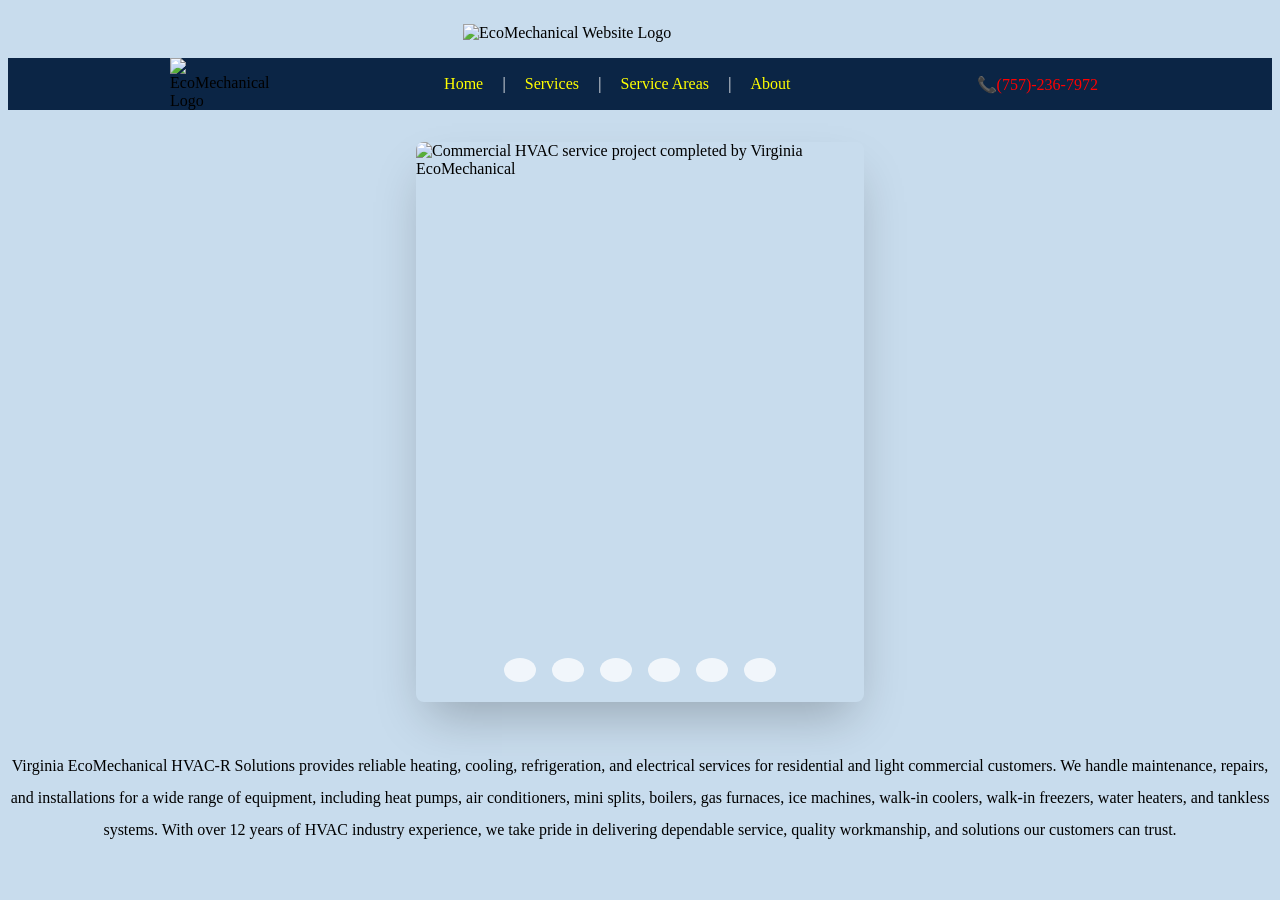
==== index.html @ 15a76d3a "alt on img updated" ====
<!DOCTYPE html>
<html lang="en">
<head>
    <meta charset="UTF-8">
    <meta name="viewport" content="width=device-width, initial-scale=1.0">
    <link rel="stylesheet" href="eco-mec-style.css">
    <title>Eco Mechanical Website</title>
</head>
<body>
    <header>
        <img src="https://i.im.ge/QMioumG/EcoMechanical-Website-Logo.jpg" alt="EcoMechanical Website Logo" width="600px"></a>
    </header>

    <nav>
        <img class="icon" src="https://i.im.ge/QMLP3L8/EcoMec_Icon.png" alt="EcoMechanical Logo" width="600px">
        <div class="nav-links">  
            <a href="file:///c%3A/Users/matth/ecomechanical-website/eco-mec-frontpage.html">Home</a>
            <span>|</span> 
            <a href="C:\Users\matth\ecomechanical-website\eco-mec-services.html">Services</a>
            <span>|</span> 
            <a href="C:\Users\matth\ecomechanical-website\eco-mec-locations.html">Service Areas</a>
            <span>|</span>
            <a href="C:\Users\matth\ecomechanical-website\eco-mec-about.html">About</a>
        </div> 
        <a class="phone-number" href="tel:7572367972">📞(757)-236-7972</a>
    </nav>

    <section>
        <div class="slideshow-container">
            <div class="slider-wrapper">
                <div class="slider">
                    <img id="slide-1" src="https://i.im.ge/QMmWIqa/10.06.2026_22.38.32_REC.png" alt="Commercial HVAC service project completed by Virginia EcoMechanical">
                    <img id="slide-2" src="https://i.im.ge/QMm81ym/10.06.2026_21.05.08_REC.png" alt="Professional residential boiler installation">
                    <img id="slide-3" src="https://i.im.ge/QMm88iq/10.06.2026_21.07.25_REC.png" alt="Mini-split heat pump installation at a customer's home">
                    <img id="slide-4" src="https://i.im.ge/QMm8dOW/10.06.2026_21.10.30_REC.png" alt="Backup generator installation for residential property">
                    <img id="slide-5" src="https://i.im.ge/QMm8qm0/10.06.2026_21.12.25_REC.png" alt="Water heater replacement and installation service">
                    <img id="slide-6" src="https://i.im.ge/QMm80Hy/10.06.2026_21.22.54_REC.png" alt="Virginia EcoMechanical service vehicle ready for customer appointments">
                </div>
                <div class="slider-nav">
                    <a href="#slide-1"></a>
                    <a href="#slide-2"></a>
                    <a href="#slide-3"></a>
                    <a href="#slide-4"></a>
                    <a href="#slide-5"></a>
                    <a href="#slide-6"></a>
                </div>
            </div>
        </div>
        <p>
            Virginia EcoMechanical HVAC-R Solutions provides reliable heating, cooling, refrigeration, and electrical services for residential and light 
            commercial customers. We handle maintenance, repairs, and installations for a wide range of equipment, including heat pumps, air conditioners, mini splits, 
            boilers, gas furnaces, ice machines, walk-in coolers, walk-in freezers, water heaters, and tankless systems.
            With over 12 years of HVAC industry experience, we take pride in delivering dependable service, quality workmanship, and solutions our customers can trust.
        </p>
    </section>
</body>
</html>
---- eco-mec-style.css ----
/* Header Image */

header img {
    display: block;
    width: 28%;
    max-width: 32rem;
    min-width: 16rem;
    margin: 1.5rem auto 1rem;
}

/* Nav Section */

a {
    text-decoration: none;
    padding: 0.5rem 0.75rem;
    border-radius: 0.4rem;
    transition: background-color 0.4s ease;
}

a:hover {
    background-color: darkblue;
    border-color: black;
}

a:active {
    color: white;
    transition: background-color 0.4s ease;
}

nav {
    display: flex;
    align-items: center;
    justify-content: space-evenly;

    background-color: #0B2545;     /* deep navy */
}

nav .icon {
    width: 6.25rem;
}

nav .nav-links {
    width: auto;
}

nav .nav-links span {
    color: white;
    margin: 0 .2rem;
}

nav .nav-links a {
    color:yellow;
}

nav .phone-number {
    color: red;
}

/* Slide Show */

.slideshow-container {
    /* Adds space around the whole slideshow section */
    padding: 2rem;
}

.slider-wrapper {
    position: relative;
    max-width: 28rem;

    /* Centers the slideshow horizontally */
    margin: 0 auto;
}

.slider {
    display: flex;
    
    /* Forces the slideshow box into a widescreen shape */
    aspect-ratio: 4 / 5;

    /* Allows horizontal scrolling between slides */
    overflow-x: auto;

    /* Makes scrolling stop directly on each slide */
    scroll-snap-type: x mandatory;

    /* Makes anchor jumps/scrolling feel smooth */
    scroll-behavior: smooth;

    box-shadow: 0 1.5rem 3rem -0.75rem hsla(0, 0%, 0%, 0.25);
    border-radius: 0.5rem;
}

.slider-wrapper img {
    /* Each image takes up exactly 100% of the slider width */
    /* flex-grow: 1, flex-shrink: 0, flex-basis: 100% */
    flex: 1 0 100%;

    width: 100%;
    height: 100%;

    /* Small correction: this should be scroll-snap-align, not scroll-snap-type */
    scroll-snap-align: start;

    /* Crops image neatly instead of stretching it */
    object-fit: contain;
}

.slider-nav {
    /* Puts the dot links in a row */
    display: flex;

    /* Space between the dots */
    column-gap: 1rem;

    /* Positions dots over the bottom of the slideshow */
    position: absolute;
    bottom: 1.25rem;

    /* Starts the nav halfway across the wrapper */
    left: 50%;

    /* Pulls it back by half of its own width to truly center it */
    transform: translateX(-50%);

    /* Keeps dots above the images */
    z-index: 1;
}

.slider-nav a {
    width: 0.5rem;
    height: 0.5rem;

    /* Turns square links into circles */
    border-radius: 50%;

    background-color: #fff;
    opacity: 0.75;

    /* Small correction: opacity was misspelled */
    transition: opacity ease 250ms;
}

.slider-nav a:hover {
    opacity: 1;
}

/* Paragraph */

body { 
    /* slightly lighter / subtle */
    background-color: #edf4fa;

    /* medium light blue */
    background-color: #dbe8f3;

    /* more noticeable blue */
    background-color: #c8dced;
}



section p {
    text-align: center;
    line-height: 2;
}
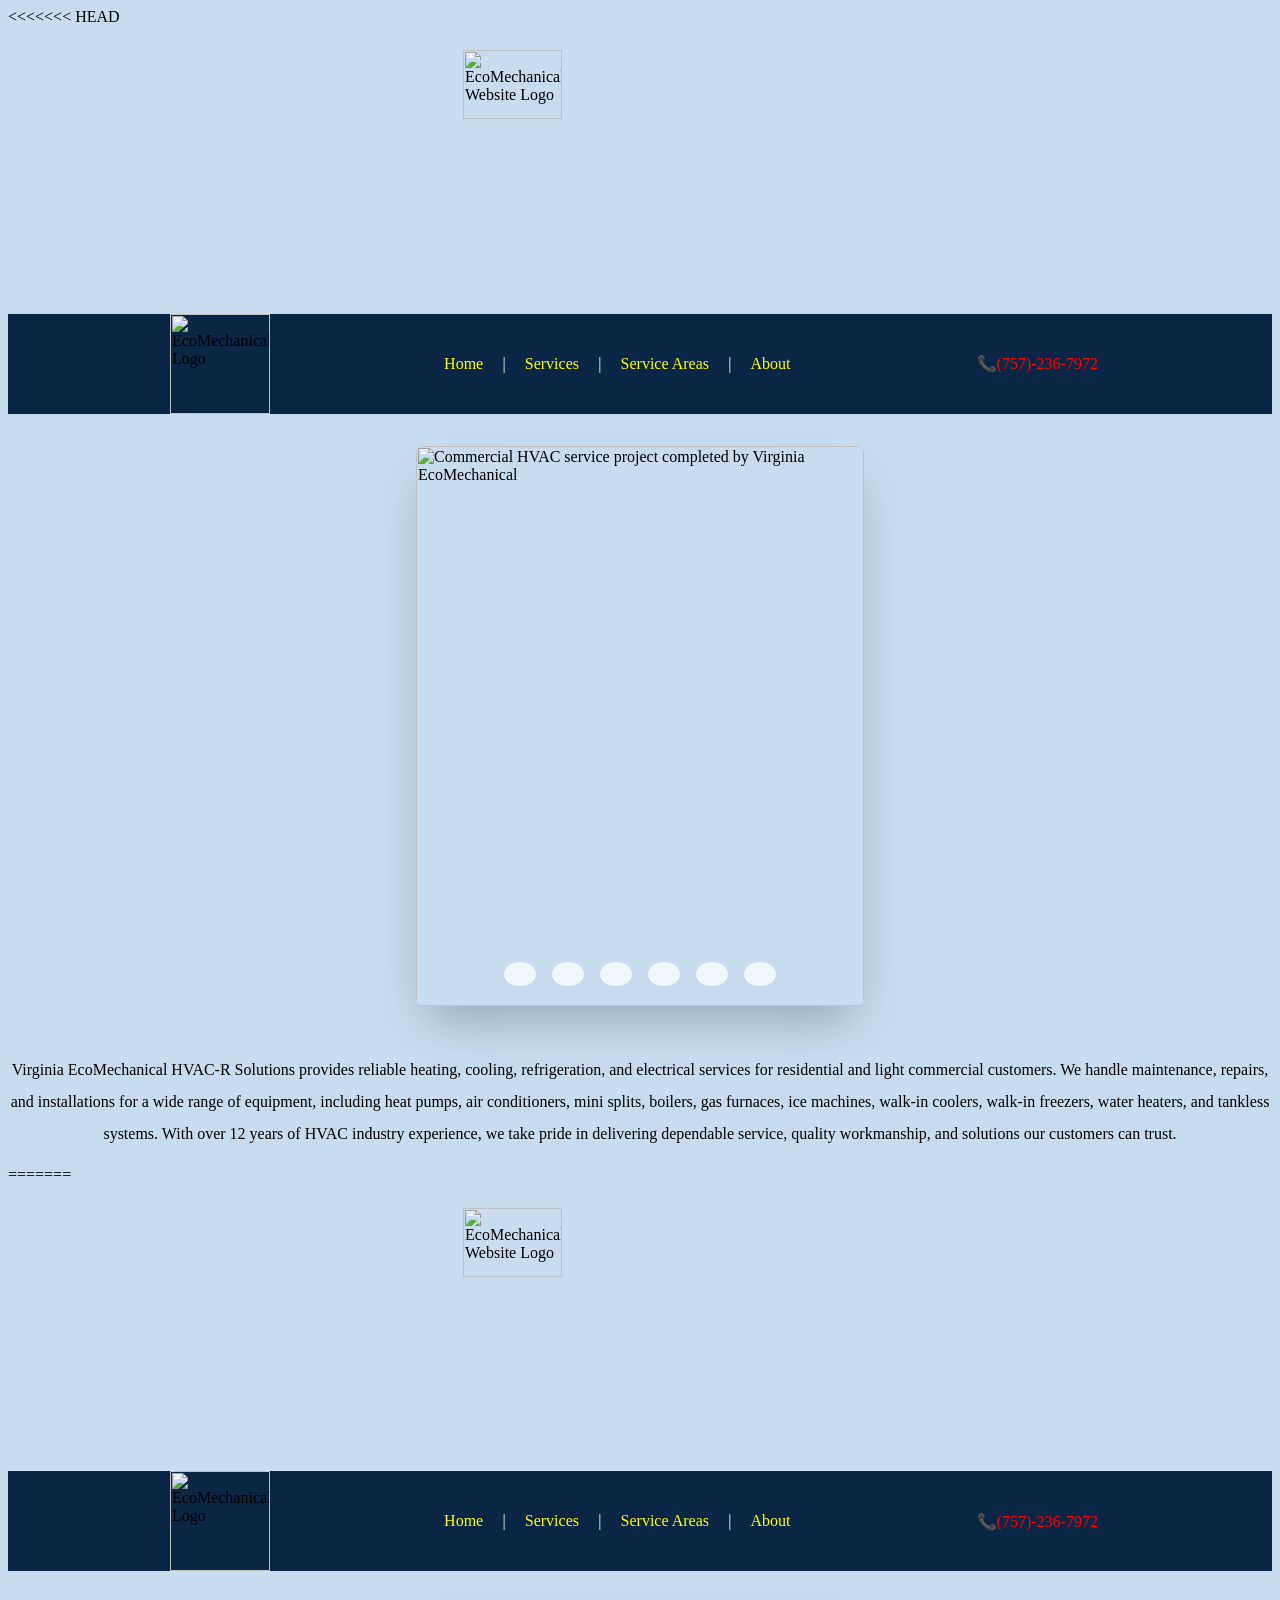
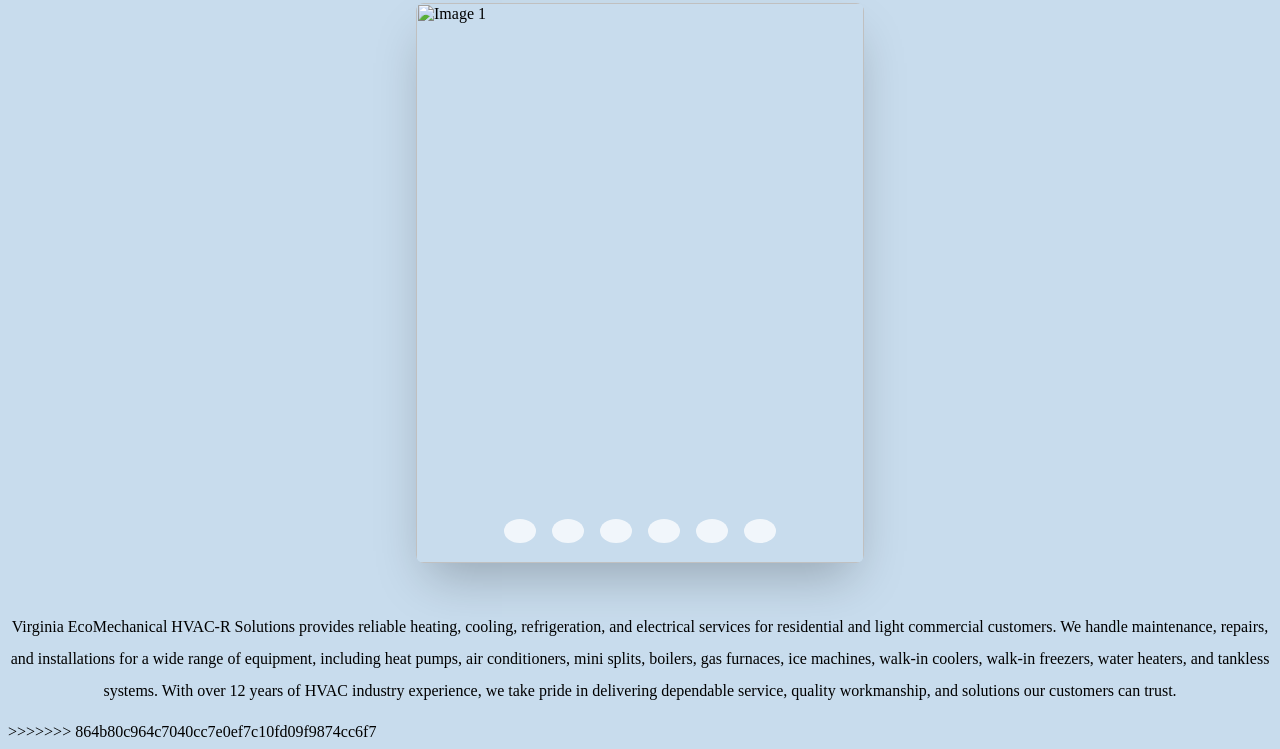
==== commit 2c031070: "Fix index merge conflict" ====
--- a/index.html
+++ b/index.html
@@ -1,3 +1,4 @@
+<<<<<<< HEAD
 <!DOCTYPE html>
 <html lang="en">
 <head>
@@ -54,4 +55,62 @@
         </p>
     </section>
 </body>
+=======
+<!DOCTYPE html>
+<html lang="en">
+<head>
+    <meta charset="UTF-8">
+    <meta name="viewport" content="width=device-width, initial-scale=1.0">
+    <link rel="stylesheet" href="eco-mec-style.css">
+    <title>Eco Mechanical Website</title>
+</head>
+<body>
+    <header>
+        <img src="https://i.im.ge/QMioumG/EcoMechanical-Website-Logo.jpg" alt="EcoMechanical Website Logo" width="600px"></a>
+    </header>
+
+    <nav>
+        <img class="icon" src="https://i.im.ge/QMLP3L8/EcoMec_Icon.png" alt="EcoMechanical Logo" width="600px">
+        <div class="nav-links">  
+            <a href="file:///c%3A/Users/matth/ecomechanical-website/eco-mec-frontpage.html">Home</a>
+            <span>|</span> 
+            <a href="C:\Users\matth\ecomechanical-website\eco-mec-services.html">Services</a>
+            <span>|</span> 
+            <a href="C:\Users\matth\ecomechanical-website\eco-mec-locations.html">Service Areas</a>
+            <span>|</span>
+            <a href="C:\Users\matth\ecomechanical-website\eco-mec-about.html">About</a>
+        </div> 
+        <a class="phone-number" href="tel:7572367972">📞(757)-236-7972</a>
+    </nav>
+
+    <section>
+        <div class="slideshow-container">
+            <div class="slider-wrapper">
+                <div class="slider">
+                    <img id="slide-1" src="https://i.im.ge/QMmWIqa/10.06.2026_22.38.32_REC.png" alt="Image 1">
+                    <img id="slide-2" src="https://i.im.ge/QMm81ym/10.06.2026_21.05.08_REC.png" alt="Image 2">
+                    <img id="slide-3" src="https://i.im.ge/QMm88iq/10.06.2026_21.07.25_REC.png" alt="Image 3">
+                    <img id="slide-4" src="https://i.im.ge/QMm8dOW/10.06.2026_21.10.30_REC.png" alt="Image 4">
+                    <img id="slide-5" src="https://i.im.ge/QMm8qm0/10.06.2026_21.12.25_REC.png" alt="Image 5">
+                    <img id="slide-6" src="https://i.im.ge/QMm80Hy/10.06.2026_21.22.54_REC.png" alt="Image 6">
+                </div>
+                <div class="slider-nav">
+                    <a href="#slide-1"></a>
+                    <a href="#slide-2"></a>
+                    <a href="#slide-3"></a>
+                    <a href="#slide-4"></a>
+                    <a href="#slide-5"></a>
+                    <a href="#slide-6"></a>
+                </div>
+            </div>
+        </div>
+        <p>
+            Virginia EcoMechanical HVAC-R Solutions provides reliable heating, cooling, refrigeration, and electrical services for residential and light 
+            commercial customers. We handle maintenance, repairs, and installations for a wide range of equipment, including heat pumps, air conditioners, mini splits, 
+            boilers, gas furnaces, ice machines, walk-in coolers, walk-in freezers, water heaters, and tankless systems.
+            With over 12 years of HVAC industry experience, we take pride in delivering dependable service, quality workmanship, and solutions our customers can trust.
+        </p>
+    </section>
+</body>
+>>>>>>> 864b80c964c7040cc7e0ef7c10fd09f9874cc6f7
 </html>
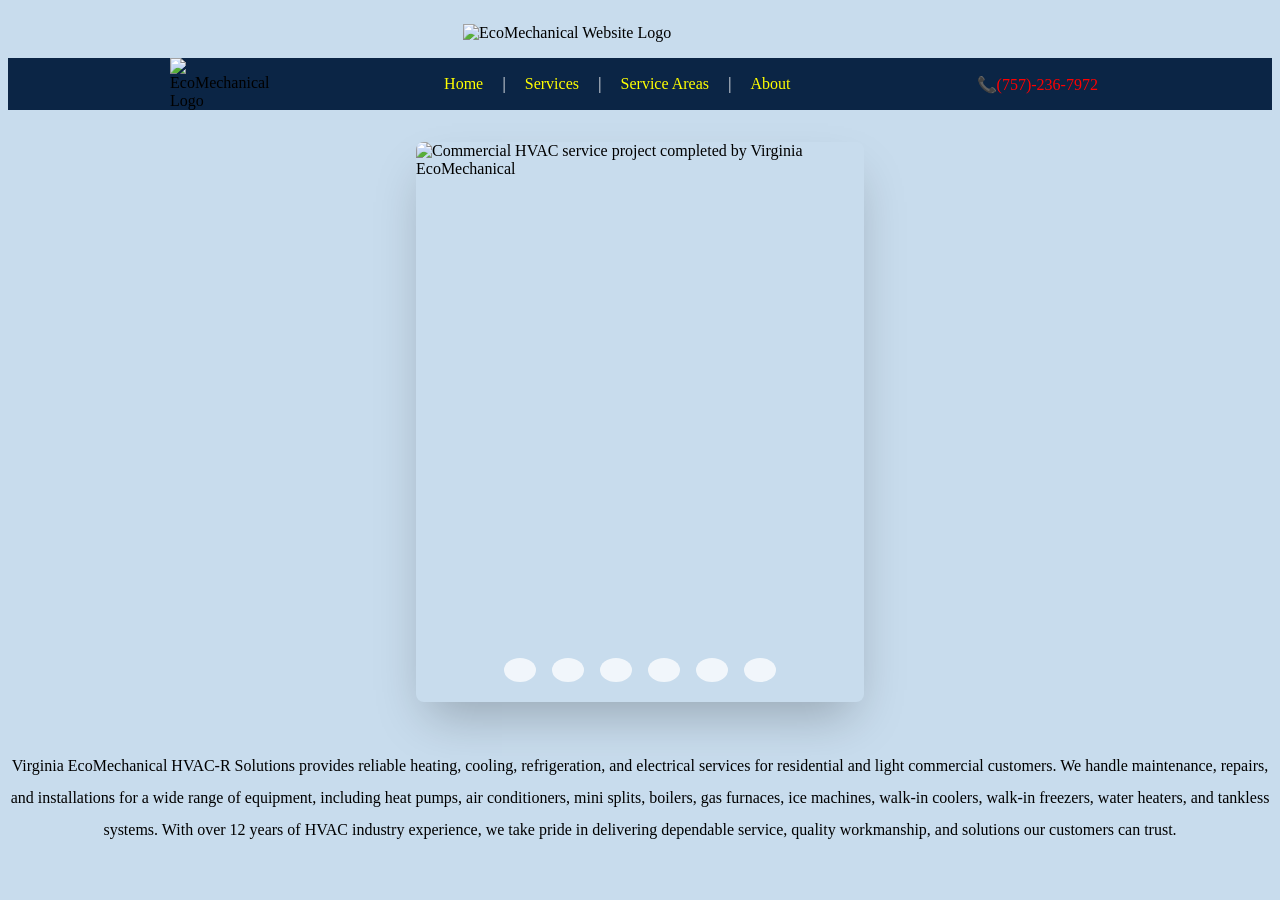
==== commit 57b49ec6: "Remove duplicate HTML" ====
--- a/index.html
+++ b/index.html
@@ -1,4 +1,3 @@
-<<<<<<< HEAD
 <!DOCTYPE html>
 <html lang="en">
 <head>
@@ -55,62 +54,4 @@
         </p>
     </section>
 </body>
-=======
-<!DOCTYPE html>
-<html lang="en">
-<head>
-    <meta charset="UTF-8">
-    <meta name="viewport" content="width=device-width, initial-scale=1.0">
-    <link rel="stylesheet" href="eco-mec-style.css">
-    <title>Eco Mechanical Website</title>
-</head>
-<body>
-    <header>
-        <img src="https://i.im.ge/QMioumG/EcoMechanical-Website-Logo.jpg" alt="EcoMechanical Website Logo" width="600px"></a>
-    </header>
-
-    <nav>
-        <img class="icon" src="https://i.im.ge/QMLP3L8/EcoMec_Icon.png" alt="EcoMechanical Logo" width="600px">
-        <div class="nav-links">  
-            <a href="file:///c%3A/Users/matth/ecomechanical-website/eco-mec-frontpage.html">Home</a>
-            <span>|</span> 
-            <a href="C:\Users\matth\ecomechanical-website\eco-mec-services.html">Services</a>
-            <span>|</span> 
-            <a href="C:\Users\matth\ecomechanical-website\eco-mec-locations.html">Service Areas</a>
-            <span>|</span>
-            <a href="C:\Users\matth\ecomechanical-website\eco-mec-about.html">About</a>
-        </div> 
-        <a class="phone-number" href="tel:7572367972">📞(757)-236-7972</a>
-    </nav>
-
-    <section>
-        <div class="slideshow-container">
-            <div class="slider-wrapper">
-                <div class="slider">
-                    <img id="slide-1" src="https://i.im.ge/QMmWIqa/10.06.2026_22.38.32_REC.png" alt="Image 1">
-                    <img id="slide-2" src="https://i.im.ge/QMm81ym/10.06.2026_21.05.08_REC.png" alt="Image 2">
-                    <img id="slide-3" src="https://i.im.ge/QMm88iq/10.06.2026_21.07.25_REC.png" alt="Image 3">
-                    <img id="slide-4" src="https://i.im.ge/QMm8dOW/10.06.2026_21.10.30_REC.png" alt="Image 4">
-                    <img id="slide-5" src="https://i.im.ge/QMm8qm0/10.06.2026_21.12.25_REC.png" alt="Image 5">
-                    <img id="slide-6" src="https://i.im.ge/QMm80Hy/10.06.2026_21.22.54_REC.png" alt="Image 6">
-                </div>
-                <div class="slider-nav">
-                    <a href="#slide-1"></a>
-                    <a href="#slide-2"></a>
-                    <a href="#slide-3"></a>
-                    <a href="#slide-4"></a>
-                    <a href="#slide-5"></a>
-                    <a href="#slide-6"></a>
-                </div>
-            </div>
-        </div>
-        <p>
-            Virginia EcoMechanical HVAC-R Solutions provides reliable heating, cooling, refrigeration, and electrical services for residential and light 
-            commercial customers. We handle maintenance, repairs, and installations for a wide range of equipment, including heat pumps, air conditioners, mini splits, 
-            boilers, gas furnaces, ice machines, walk-in coolers, walk-in freezers, water heaters, and tankless systems.
-            With over 12 years of HVAC industry experience, we take pride in delivering dependable service, quality workmanship, and solutions our customers can trust.
-        </p>
-    </section>
-</body>
->>>>>>> 864b80c964c7040cc7e0ef7c10fd09f9874cc6f7
 </html>
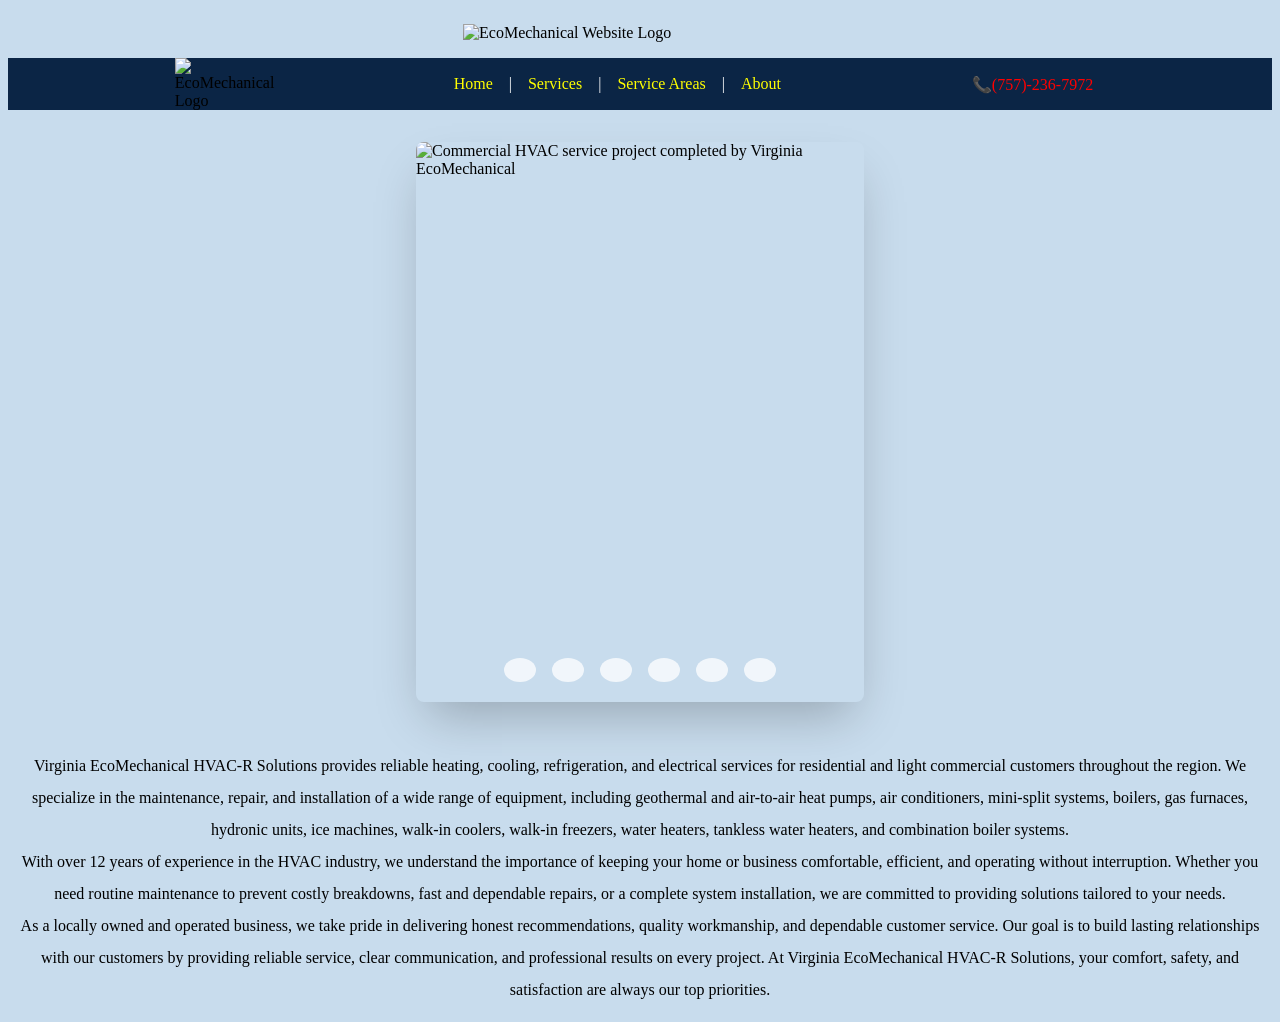
==== commit f6d6aed1: "Improved images on slideshow" ====
--- a/index.html
+++ b/index.html
@@ -14,13 +14,13 @@
     <nav>
         <img class="icon" src="https://i.im.ge/QMLP3L8/EcoMec_Icon.png" alt="EcoMechanical Logo" width="600px">
         <div class="nav-links">  
-            <a href="file:///c%3A/Users/matth/ecomechanical-website/eco-mec-frontpage.html">Home</a>
+            <a href="index.html">Home</a>
             <span>|</span> 
-            <a href="C:\Users\matth\ecomechanical-website\eco-mec-services.html">Services</a>
+            <a href="eco-mec-services.html">Services</a>
             <span>|</span> 
-            <a href="C:\Users\matth\ecomechanical-website\eco-mec-locations.html">Service Areas</a>
+            <a href="eco-mec-locations.html">Service Areas</a>
             <span>|</span>
-            <a href="C:\Users\matth\ecomechanical-website\eco-mec-about.html">About</a>
+            <a href="eco-mec-about.html">About</a>
         </div> 
         <a class="phone-number" href="tel:7572367972">📞(757)-236-7972</a>
     </nav>
@@ -29,12 +29,12 @@
         <div class="slideshow-container">
             <div class="slider-wrapper">
                 <div class="slider">
-                    <img id="slide-1" src="https://i.im.ge/QMmWIqa/10.06.2026_22.38.32_REC.png" alt="Commercial HVAC service project completed by Virginia EcoMechanical">
-                    <img id="slide-2" src="https://i.im.ge/QMm81ym/10.06.2026_21.05.08_REC.png" alt="Professional residential boiler installation">
-                    <img id="slide-3" src="https://i.im.ge/QMm88iq/10.06.2026_21.07.25_REC.png" alt="Mini-split heat pump installation at a customer's home">
-                    <img id="slide-4" src="https://i.im.ge/QMm8dOW/10.06.2026_21.10.30_REC.png" alt="Backup generator installation for residential property">
-                    <img id="slide-5" src="https://i.im.ge/QMm8qm0/10.06.2026_21.12.25_REC.png" alt="Water heater replacement and installation service">
-                    <img id="slide-6" src="https://i.im.ge/QMm80Hy/10.06.2026_21.22.54_REC.png" alt="Virginia EcoMechanical service vehicle ready for customer appointments">
+                    <img id="slide-1" src="https://i.im.ge/QMwQlf0/11.06.2026_11.38.41_REC.png" alt="Commercial HVAC service project completed by Virginia EcoMechanical">
+                    <img id="slide-2" src="https://i.im.ge/QMwQuuT/11.06.2026_11.39.26_REC.png" alt="Professional residential boiler installation">
+                    <img id="slide-3" src="https://i.im.ge/QMwQF5c/11.06.2026_11.39.41_REC.png" alt="Mini-split heat pump installation at a customer's home">
+                    <img id="slide-4" src="https://i.im.ge/QMwQO8L/11.06.2026_11.39.53_REC.png" alt="Backup generator installation for residential property">
+                    <img id="slide-5" src="https://i.im.ge/QMwQ2MG/11.06.2026_11.40.07_REC.png" alt="Water heater replacement and installation service">
+                    <img id="slide-6" src="https://i.im.ge/QMwQSIx/11.06.2026_11.40.20_REC.png" alt="Virginia EcoMechanical service vehicle ready for customer appointments">
                 </div>
                 <div class="slider-nav">
                     <a href="#slide-1"></a>
@@ -47,10 +47,19 @@
             </div>
         </div>
         <p>
-            Virginia EcoMechanical HVAC-R Solutions provides reliable heating, cooling, refrigeration, and electrical services for residential and light 
-            commercial customers. We handle maintenance, repairs, and installations for a wide range of equipment, including heat pumps, air conditioners, mini splits, 
-            boilers, gas furnaces, ice machines, walk-in coolers, walk-in freezers, water heaters, and tankless systems.
-            With over 12 years of HVAC industry experience, we take pride in delivering dependable service, quality workmanship, and solutions our customers can trust.
+            Virginia EcoMechanical HVAC-R Solutions provides reliable heating, cooling, refrigeration, and electrical services for residential and light commercial 
+            customers throughout the region. We specialize in the maintenance, repair, and installation of a wide range of equipment, including geothermal and 
+            air-to-air heat pumps, air conditioners, mini-split systems, boilers, gas furnaces, hydronic units, ice machines, walk-in coolers, walk-in freezers, 
+            water heaters, tankless water heaters, and combination boiler systems.
+            <br>
+            With over 12 years of experience in the HVAC industry, we understand the importance of keeping your home or business comfortable, efficient, and operating 
+            without interruption. Whether you need routine maintenance to prevent costly breakdowns, fast and dependable repairs, or a complete system installation, we 
+            are committed to providing solutions tailored to your needs.
+            <br>
+            As a locally owned and operated business, we take pride in delivering honest recommendations, quality workmanship, and dependable customer service. Our goal 
+            is to build lasting relationships with our customers by providing reliable service, clear communication, and professional results on every project. At 
+            Virginia EcoMechanical HVAC-R Solutions, your comfort, safety, and satisfaction are always our top priorities.
+
         </p>
     </section>
 </body>
--- a/eco-mec-style.css
+++ b/eco-mec-style.css
@@ -29,6 +29,7 @@
 
 nav {
     display: flex;
+    flex-wrap: wrap;
     align-items: center;
     justify-content: space-evenly;
 
@@ -44,15 +45,20 @@
 }
 
 nav .nav-links span {
+    font-size: 1rem;
+    margin: 4 .5rem;
     color: white;
-    margin: 0 .2rem;
 }
 
 nav .nav-links a {
+    white-space: nowrap;
+    font-size: 1rem;
     color:yellow;
 }
 
 nav .phone-number {
+    white-space: nowrap;
+    font-size: 1rem;
     color: red;
 }
 
@@ -95,8 +101,8 @@
     /* flex-grow: 1, flex-shrink: 0, flex-basis: 100% */
     flex: 1 0 100%;
 
-    width: 100%;
-    height: 100%;
+    width: 94%;
+    height: 94%;
 
     /* Small correction: this should be scroll-snap-align, not scroll-snap-type */
     scroll-snap-align: start;
@@ -106,6 +112,7 @@
 }
 
 .slider-nav {
+
     /* Puts the dot links in a row */
     display: flex;
 
@@ -123,7 +130,7 @@
     transform: translateX(-50%);
 
     /* Keeps dots above the images */
-    z-index: 1;
+    z-index: 0;
 }
 
 .slider-nav a {
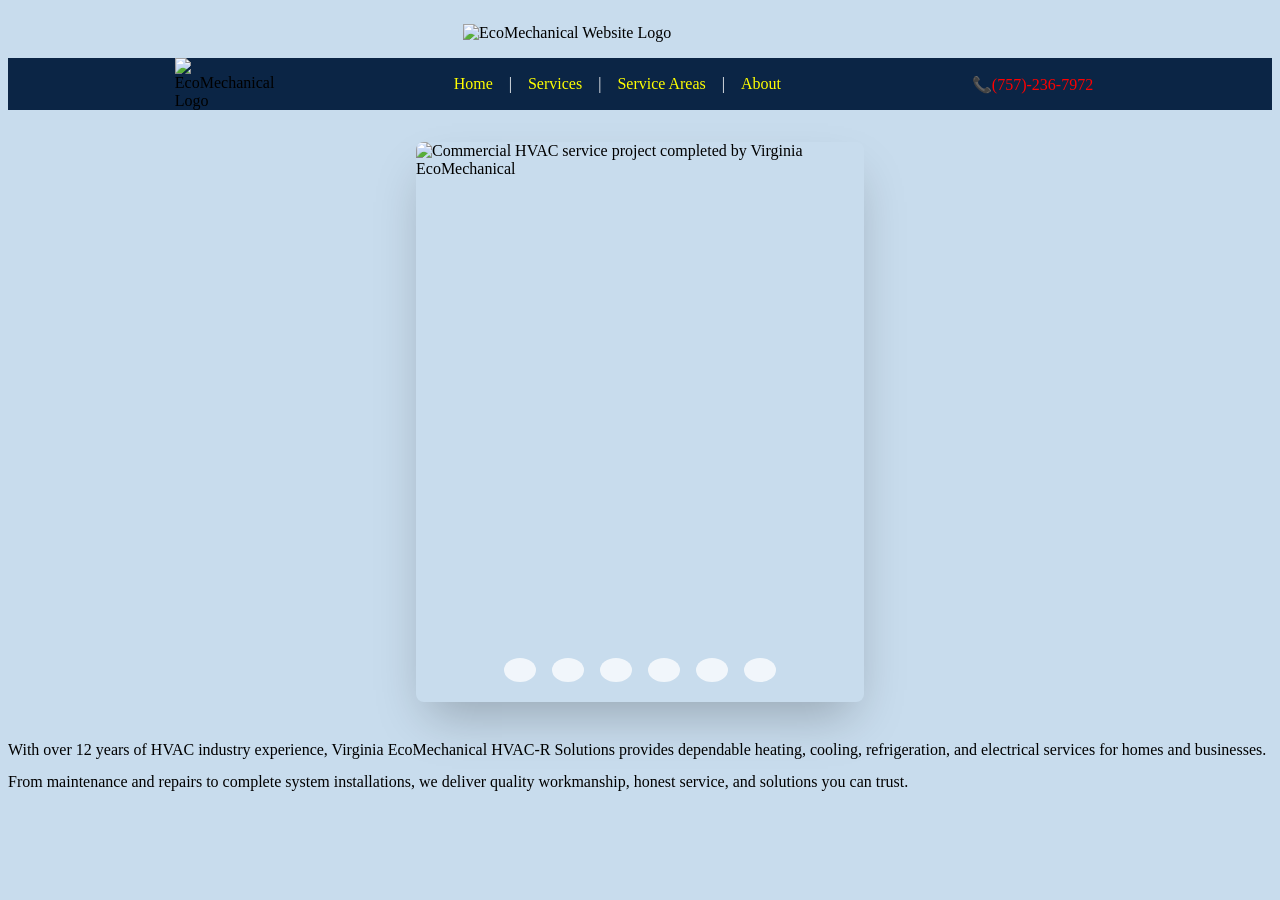
==== commit 552e170a: "Adjusted and transferred information between webpages" ====
--- a/index.html
+++ b/index.html
@@ -47,19 +47,9 @@
             </div>
         </div>
         <p>
-            Virginia EcoMechanical HVAC-R Solutions provides reliable heating, cooling, refrigeration, and electrical services for residential and light commercial 
-            customers throughout the region. We specialize in the maintenance, repair, and installation of a wide range of equipment, including geothermal and 
-            air-to-air heat pumps, air conditioners, mini-split systems, boilers, gas furnaces, hydronic units, ice machines, walk-in coolers, walk-in freezers, 
-            water heaters, tankless water heaters, and combination boiler systems.
-            <br>
-            With over 12 years of experience in the HVAC industry, we understand the importance of keeping your home or business comfortable, efficient, and operating 
-            without interruption. Whether you need routine maintenance to prevent costly breakdowns, fast and dependable repairs, or a complete system installation, we 
-            are committed to providing solutions tailored to your needs.
-            <br>
-            As a locally owned and operated business, we take pride in delivering honest recommendations, quality workmanship, and dependable customer service. Our goal 
-            is to build lasting relationships with our customers by providing reliable service, clear communication, and professional results on every project. At 
-            Virginia EcoMechanical HVAC-R Solutions, your comfort, safety, and satisfaction are always our top priorities.
-
+            With over 12 years of HVAC industry experience, Virginia EcoMechanical HVAC-R Solutions provides dependable heating, cooling, refrigeration, and electrical services 
+            for homes and businesses. From maintenance and repairs to complete system installations, we deliver quality workmanship, honest service, and solutions you 
+            can trust.
         </p>
     </section>
 </body>
--- a/eco-mec-style.css
+++ b/eco-mec-style.css
@@ -151,6 +151,17 @@
     opacity: 1;
 }
 
+/* Map */
+.map {
+    display: flex;
+    justify-content: center;
+}
+
+iframe {
+    width: 80%;
+    max-width: 50rem;
+}
+
 /* Paragraph */
 
 body { 
@@ -164,9 +175,17 @@
     background-color: #c8dced;
 }
 
+section p, section h1, section h3 {
+    line-height: 2;
+    width: fit-content;
+    margin: 0 auto;
+    text-align: left;
+}
 
-
-section p {
-    text-align: center;
+section ul {
     line-height: 2;
+    width: fit-content;
+    margin: 0 auto;
+    text-align: left;
+    transform: translateX(-5rem);
 }
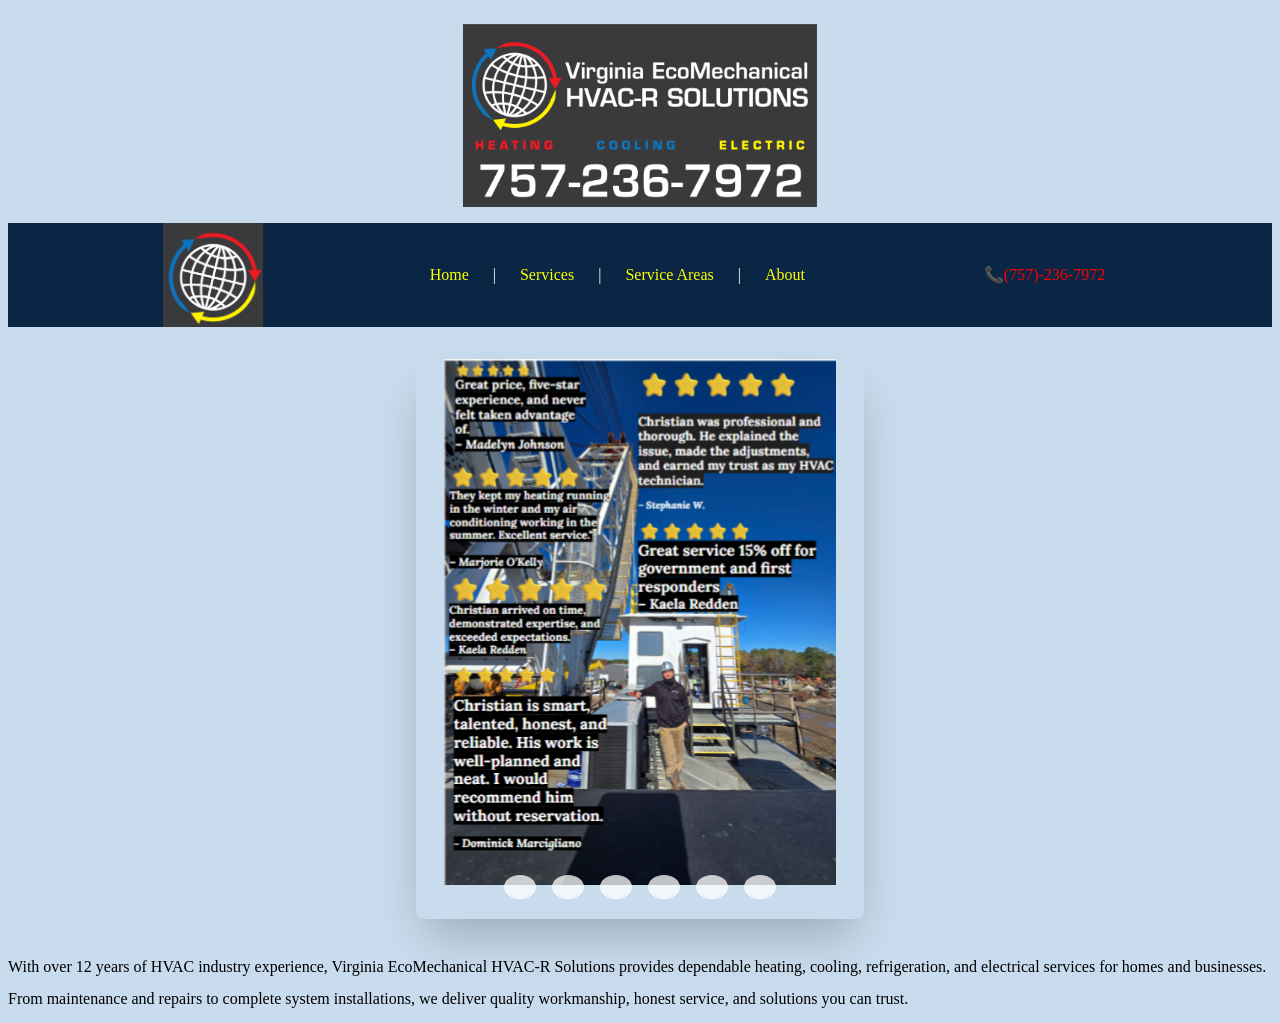
==== commit 0e9e02d2: "Replace external image links with local images" ====
--- a/index.html
+++ b/index.html
@@ -8,11 +8,11 @@
 </head>
 <body>
     <header>
-        <img src="https://i.im.ge/QMioumG/EcoMechanical-Website-Logo.jpg" alt="EcoMechanical Website Logo" width="600px"></a>
+        <img src="images/EcoMechanical-Website-Logo.jpg" alt="EcoMechanical Website Logo" width="600px">
     </header>
 
     <nav>
-        <img class="icon" src="https://i.im.ge/QMLP3L8/EcoMec_Icon.png" alt="EcoMechanical Logo" width="600px">
+        <img class="icon" src="images/EcoMec Icon.png" alt="EcoMechanical Logo" width="600px">
         <div class="nav-links">  
             <a href="index.html">Home</a>
             <span>|</span> 
@@ -29,12 +29,12 @@
         <div class="slideshow-container">
             <div class="slider-wrapper">
                 <div class="slider">
-                    <img id="slide-1" src="https://i.im.ge/QMwQlf0/11.06.2026_11.38.41_REC.png" alt="Commercial HVAC service project completed by Virginia EcoMechanical">
-                    <img id="slide-2" src="https://i.im.ge/QMwQuuT/11.06.2026_11.39.26_REC.png" alt="Professional residential boiler installation">
-                    <img id="slide-3" src="https://i.im.ge/QMwQF5c/11.06.2026_11.39.41_REC.png" alt="Mini-split heat pump installation at a customer's home">
-                    <img id="slide-4" src="https://i.im.ge/QMwQO8L/11.06.2026_11.39.53_REC.png" alt="Backup generator installation for residential property">
-                    <img id="slide-5" src="https://i.im.ge/QMwQ2MG/11.06.2026_11.40.07_REC.png" alt="Water heater replacement and installation service">
-                    <img id="slide-6" src="https://i.im.ge/QMwQSIx/11.06.2026_11.40.20_REC.png" alt="Virginia EcoMechanical service vehicle ready for customer appointments">
+                    <img id="slide-1" src="images/11.06.2026_11.38.41_REC.png" alt="Commercial HVAC service project completed by Virginia EcoMechanical">
+                    <img id="slide-2" src="images/11.06.2026_11.39.26_REC.png" alt="Professional residential boiler installation">
+                    <img id="slide-3" src="images/11.06.2026_11.39.41_REC.png" alt="Mini-split heat pump installation at a customer's home">
+                    <img id="slide-4" src="images/11.06.2026_11.39.53_REC.png" alt="Backup generator installation for residential property">
+                    <img id="slide-5" src="images/11.06.2026_11.40.07_REC.png" alt="Water heater replacement and installation service">
+                    <img id="slide-6" src="images/11.06.2026_11.40.20_REC.png" alt="Virginia EcoMechanical service vehicle ready for customer appointments">
                 </div>
                 <div class="slider-nav">
                     <a href="#slide-1"></a>
--- a/eco-mec-style.css
+++ b/eco-mec-style.css
@@ -1,68 +1,150 @@
-/* Header Image */
+/* HEADER LOGO */
 
 header img {
+    /* Makes the image behave like a block so margin auto can center it */
     display: block;
+
+    /* Responsive width based on the page width */
     width: 28%;
+
+    /* Prevents the logo from getting too large */
     max-width: 32rem;
+
+    /* Prevents the logo from getting too small */
     min-width: 16rem;
+
+    /* top = 1.5rem, left/right = auto centers it, bottom = 1rem */
     margin: 1.5rem auto 1rem;
 }
 
-/* Nav Section */
+
+/* NAVIGATION */
 
 a {
+    /* Removes underline from links */
     text-decoration: none;
+
+    /* Adds clickable space around the link text */
     padding: 0.5rem 0.75rem;
+
+    /* Slightly rounds link hover background */
     border-radius: 0.4rem;
+
+    /* Smooth hover effect */
     transition: background-color 0.4s ease;
 }
 
 a:hover {
     background-color: darkblue;
-    border-color: black;
 }
 
 a:active {
     color: white;
-    transition: background-color 0.4s ease;
 }
 
 nav {
-    display: flex;
+    /* Places logo, links, and phone number in a flexible row */
+    display: flex;
+
+    /* Allows nav items to wrap instead of squeezing badly on small screens */
     flex-wrap: wrap;
+
+    /* Vertically centers items inside the nav bar */
     align-items: center;
+
+    /* Spreads nav items across the available space */
     justify-content: space-evenly;
 
-    background-color: #0B2545;     /* deep navy */
+    background-color: #0B2545;
 }
 
 nav .icon {
+    /* Controls the small icon/logo inside the nav */
     width: 6.25rem;
 }
 
 nav .nav-links {
+    /* Allows the links group to size based on its content */
     width: auto;
 }
 
 nav .nav-links span {
     font-size: 1rem;
-    margin: 4 .5rem;
+
+    /* Space around the vertical separators */
+    margin: 0 0.5rem;
+
     color: white;
 }
 
 nav .nav-links a {
+    /* Prevents link text like “Service Areas” from breaking into two lines */
     white-space: nowrap;
+
     font-size: 1rem;
-    color:yellow;
+    color: yellow;
 }
 
 nav .phone-number {
+    /* Keeps the phone number on one line */
     white-space: nowrap;
+
     font-size: 1rem;
     color: red;
 }
 
-/* Slide Show */
+@media (max-width: 600px) {
+    nav {
+        /* Centers the nav items instead of spreading them out on small screens */
+        justify-content: center;
+    }
+
+    nav .icon {
+        /* Makes the logo smaller on mobile */
+        width: 4rem;
+    }
+
+    nav .nav-links {
+        /* Gives the links their own full row */
+        width: 100%;
+
+        /* Places the links in a flexible row */
+        display: flex;
+
+        /* Centers the links horizontally */
+        justify-content: center;
+
+        /* Allows links to wrap neatly if they do not fit on one line */
+        flex-wrap: wrap;
+
+        /* Adds space between wrapped links after removing separators */
+        gap: 0.5rem 1rem;
+    }
+
+    nav .nav-links span {
+        /* Hides the separator bars on mobile */
+        display: none;
+    }
+
+    nav .nav-links a {
+        /* Slightly reduces link text size for mobile without making it too tiny */
+        font-size: 0.85rem;
+    }
+
+    nav .phone-number {
+        /* Moves the phone number onto its own full row */
+        width: 100%;
+
+        /* Centers the phone number */
+        text-align: center;
+
+        /* Adds space above the phone number */
+        margin-top: 0.5rem;
+    }
+}
+
+
+/* SLIDESHOW */
 
 .slideshow-container {
     /* Adds space around the whole slideshow section */
@@ -70,70 +152,75 @@
 }
 
 .slider-wrapper {
+    /* Allows the dot navigation to be positioned relative to this box */
     position: relative;
+
+    /* Controls the overall slideshow width */
     max-width: 28rem;
 
-    /* Centers the slideshow horizontally */
+    /* Centers the slideshow */
     margin: 0 auto;
 }
 
 .slider {
-    display: flex;
-    
-    /* Forces the slideshow box into a widescreen shape */
+    /* Places slides in a horizontal row */
+    display: flex;
+
+    /* Gives the slideshow a portrait-style frame */
     aspect-ratio: 4 / 5;
 
-    /* Allows horizontal scrolling between slides */
+    /* Allows horizontal scrolling */
     overflow-x: auto;
 
-    /* Makes scrolling stop directly on each slide */
+    /* Makes the scroll stop cleanly on each slide */
     scroll-snap-type: x mandatory;
 
-    /* Makes anchor jumps/scrolling feel smooth */
+    /* Smooth scrolling when clicking dot links */
     scroll-behavior: smooth;
 
+    /* Adds depth around the slideshow */
     box-shadow: 0 1.5rem 3rem -0.75rem hsla(0, 0%, 0%, 0.25);
+
+    /* Rounds the slideshow corners */
     border-radius: 0.5rem;
 }
 
 .slider-wrapper img {
-    /* Each image takes up exactly 100% of the slider width */
-    /* flex-grow: 1, flex-shrink: 0, flex-basis: 100% */
+    /* Each image takes up one full slide */
     flex: 1 0 100%;
 
+    /* Slightly smaller than the full frame */
     width: 94%;
     height: 94%;
 
-    /* Small correction: this should be scroll-snap-align, not scroll-snap-type */
+    /* Makes each image snap to the start of the slider */
     scroll-snap-align: start;
 
-    /* Crops image neatly instead of stretching it */
+    /* Keeps the full image visible without stretching */
     object-fit: contain;
 }
 
 .slider-nav {
-
-    /* Puts the dot links in a row */
-    display: flex;
-
-    /* Space between the dots */
+    /* Places dot links in a row */
+    display: flex;
+
+    /* Space between dots */
     column-gap: 1rem;
 
-    /* Positions dots over the bottom of the slideshow */
+    /* Positions dots inside the slideshow wrapper */
     position: absolute;
     bottom: 1.25rem;
 
-    /* Starts the nav halfway across the wrapper */
+    /* Centers the dots horizontally */
     left: 50%;
-
-    /* Pulls it back by half of its own width to truly center it */
     transform: translateX(-50%);
 
-    /* Keeps dots above the images */
+    /* Controls stacking order */
     z-index: 0;
 }
 
 .slider-nav a {
+    /* Dot size */
     width: 0.5rem;
     height: 0.5rem;
 
@@ -143,7 +230,7 @@
     background-color: #fff;
     opacity: 0.75;
 
-    /* Small correction: opacity was misspelled */
+    /* Smooth fade when hovering */
     transition: opacity ease 250ms;
 }
 
@@ -151,41 +238,146 @@
     opacity: 1;
 }
 
-/* Map */
+
+/* MAP */
+
 .map {
+    /* Centers the embedded map */
     display: flex;
     justify-content: center;
 }
 
 iframe {
+    /* Makes the map responsive */
     width: 80%;
+
+    /* Prevents the map from becoming too wide on large screens */
     max-width: 50rem;
 }
 
-/* Paragraph */
-
-body { 
-    /* slightly lighter / subtle */
-    background-color: #edf4fa;
-
-    /* medium light blue */
-    background-color: #dbe8f3;
-
-    /* more noticeable blue */
+
+/* PAGE BACKGROUND */
+
+body {
+    /* Main page background color */
     background-color: #c8dced;
 }
 
-section p, section h1, section h3 {
+
+/* TEXT SECTIONS */
+
+section p,
+section h1,
+section h3 {
+    /* Adds comfortable vertical spacing between lines */
     line-height: 2;
+
+    /* Makes the text box only as wide as its content */
     width: fit-content;
+
+    /* Centers the text box */
     margin: 0 auto;
+
+    /* Keeps text aligned normally inside the centered box */
     text-align: left;
 }
 
-section ul {
+
+/* SERVICE IMAGE SECTIONS */
+
+.service-images {
+    /* Places service images in a flexible row */
+    display: flex;
+
+    /* Allows images to move to the next row when space runs out */
+    flex-wrap: wrap;
+
+    /* Vertically centers images in the row */
+    align-items: center;
+
+    /* Spreads images evenly across the row */
+    justify-content: space-evenly;
+}
+
+.service-images img {
+    /* Gives every service image the same frame size */
+    width: 14rem;
+    height: 10rem;
+
+    /* Fills the frame neatly without stretching, but may crop edges */
+    object-fit: cover;
+}
+
+.service-category h3 {
+    /* Adds space above and below each service category heading */
+    margin: 1.5rem auto 1rem;
+}
+
+
+/* LOCATIONS LIST */
+
+.locations {
+    /* Adds readable spacing between cities */
     line-height: 2;
+
+    /* Keeps the list only as wide as its content */
     width: fit-content;
+
+    /* Centers the list block */
     margin: 0 auto;
+
+    /* Keeps the list text aligned naturally */
     text-align: left;
-    transform: translateX(-5rem);
+}
+
+/* ABOUT ME PAGE */
+
+.about-section {
+    /* Keeps the text from stretching too wide on larger screens */
+    max-width: 65rem;
+
+    /* Centers the section horizontally */
+    margin: 0 auto;
+
+    /* Adds space inside the section so content is not against the edges */
+    padding: 1rem;
+
+    /* Increases spacing between lines for easier reading */
+    line-height: 2;
+}
+
+.about-section h3 {
+    /* Creates separation above each subsection heading */
+    margin-top: 2rem;
+
+    /* Keeps the heading connected to the content below it */
+    margin-bottom: 0.75rem;
+}
+
+.about-img {
+    /* Makes the image behave like a block element */
+    display: block;
+
+    /* Allows text to wrap around the right side of the image */
+    float: left;
+
+    /* Sets a controlled image width */
+    width: 10rem;
+
+    /* Adds space around the image so text does not touch it */
+    margin: 1rem 1rem;
+}
+
+/* Mobile styles for smaller screens */
+@media (max-width: 600px) {
+    .about-img {
+        /* Stops text from wrapping beside the image on mobile */
+        float: none;
+
+        /* Keeps the image as a block element */
+        display: block;
+
+        /* Centers the image horizontally on mobile */
+        margin: 0 auto;
+    }
 }
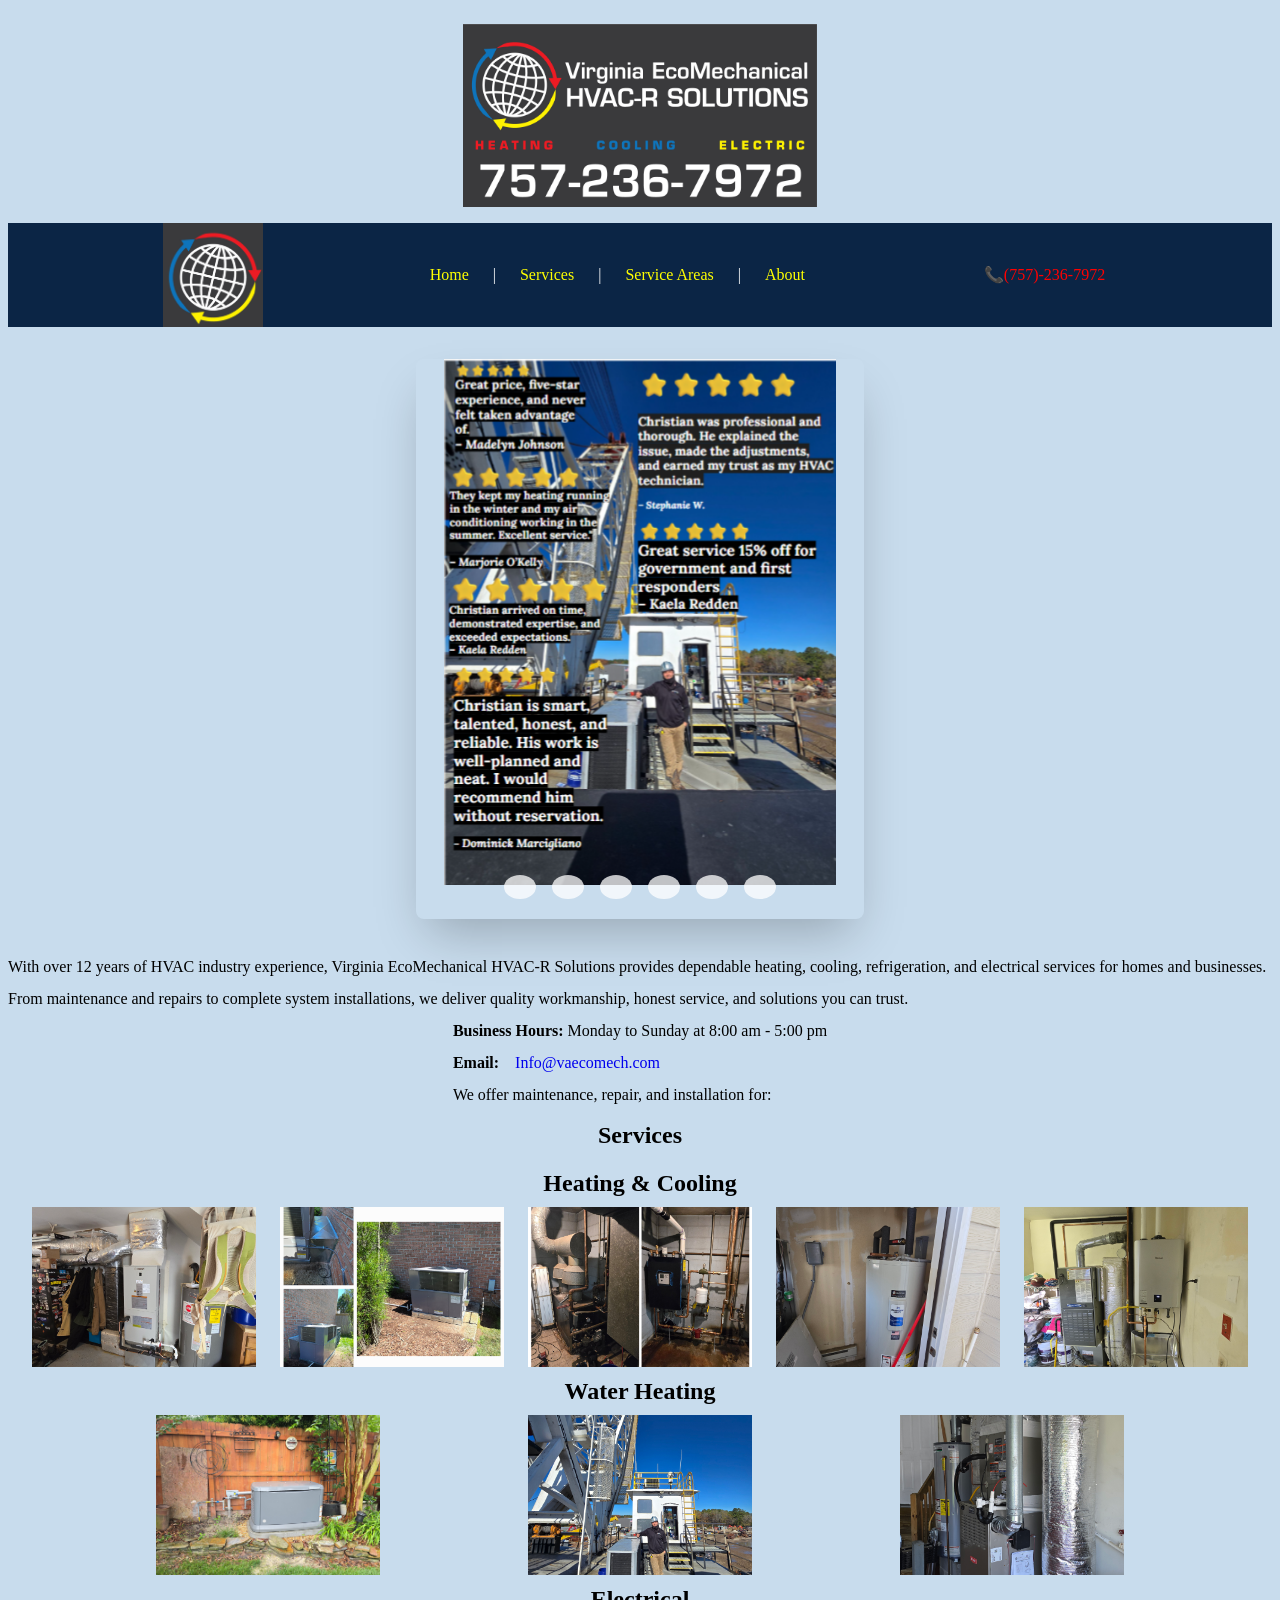
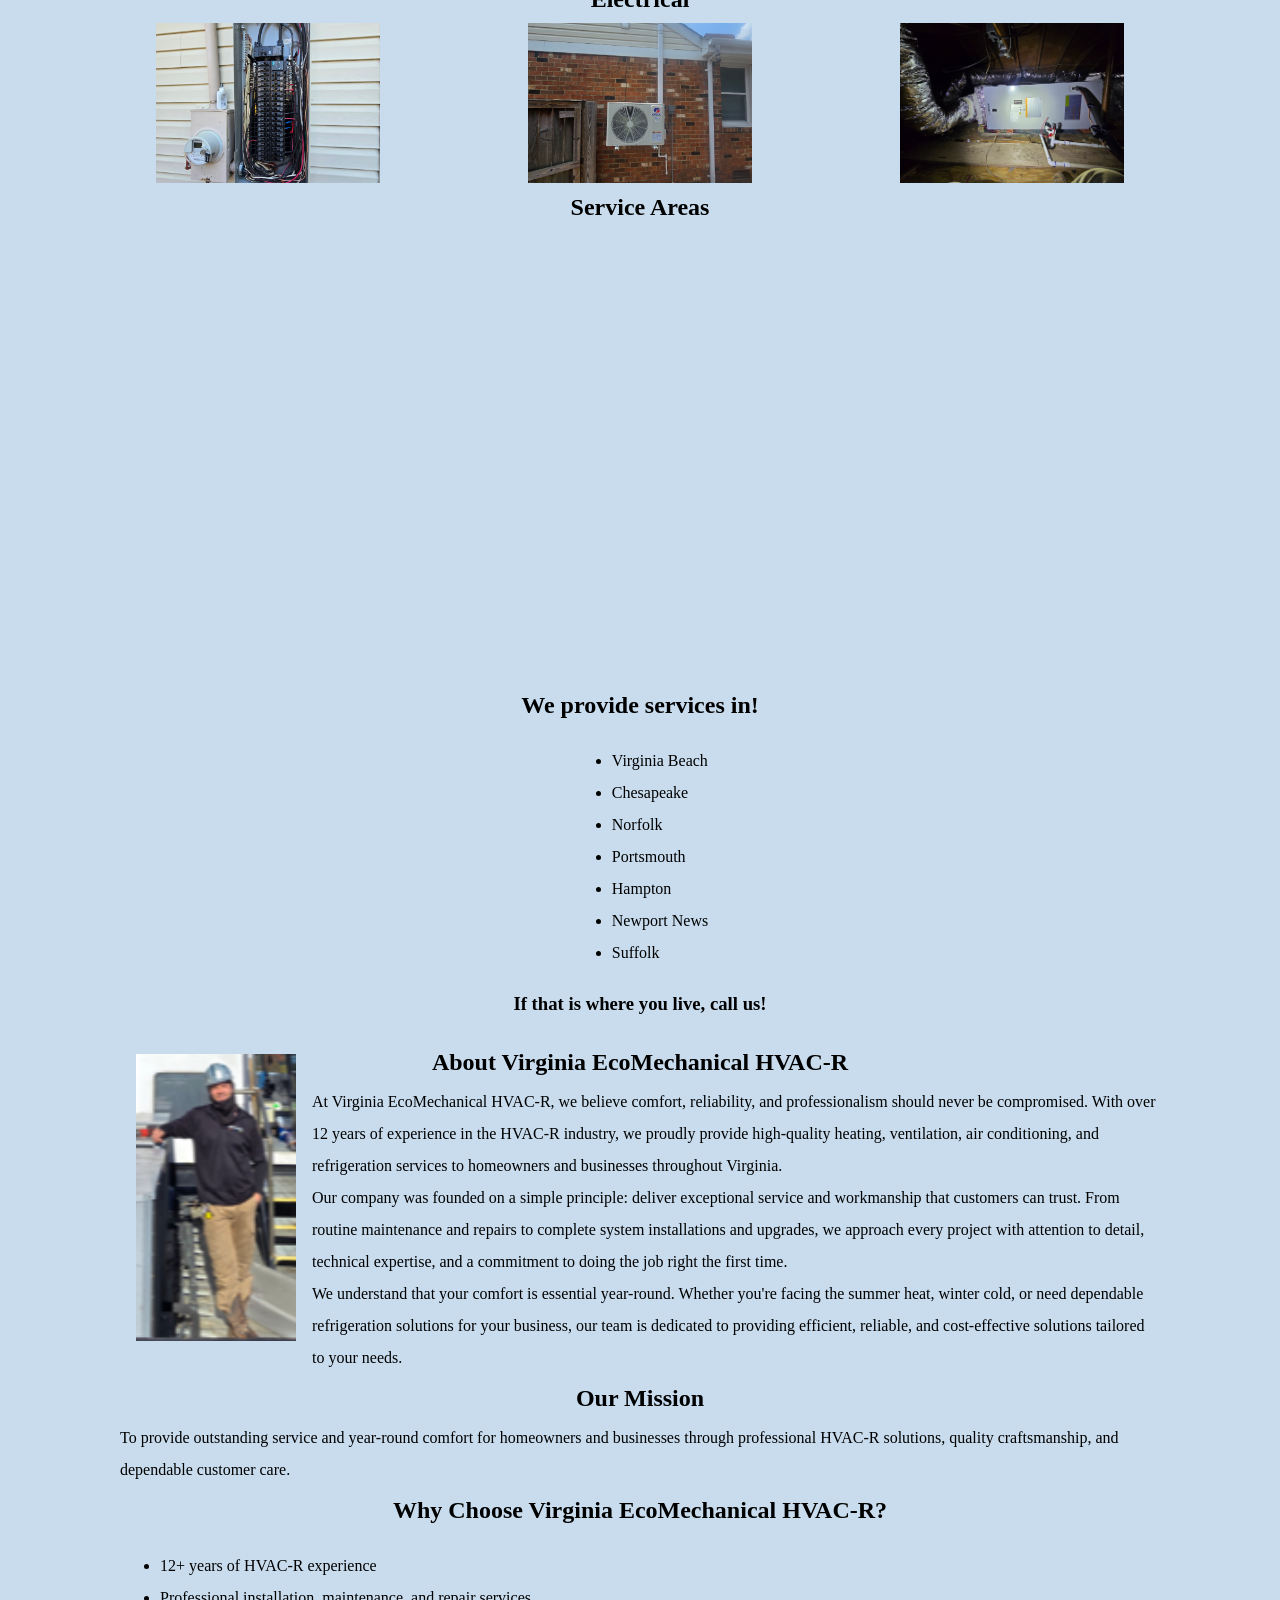
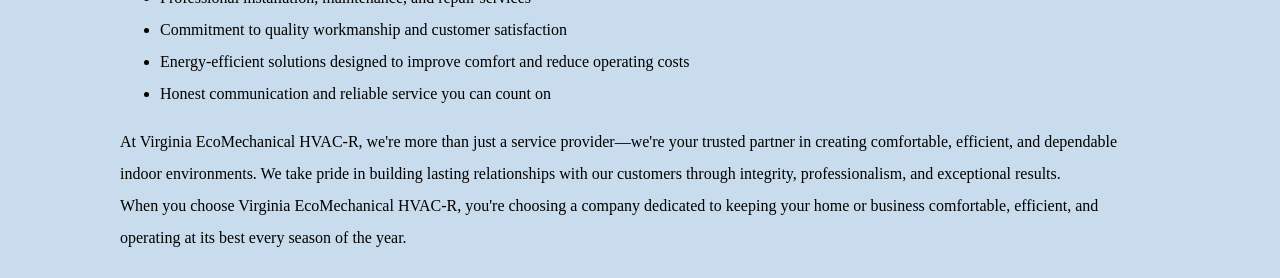
==== commit 266d1a35: "Merging all pages into one" ====
--- a/index.html
+++ b/index.html
@@ -7,6 +7,9 @@
     <title>Eco Mechanical Website</title>
 </head>
 <body>
+    <div class=" ">
+
+    </div>
     <header>
         <img src="images/EcoMechanical-Website-Logo.jpg" alt="EcoMechanical Website Logo" width="600px">
     </header>
@@ -34,7 +37,7 @@
                     <img id="slide-3" src="images/11.06.2026_11.39.41_REC.png" alt="Mini-split heat pump installation at a customer's home">
                     <img id="slide-4" src="images/11.06.2026_11.39.53_REC.png" alt="Backup generator installation for residential property">
                     <img id="slide-5" src="images/11.06.2026_11.40.07_REC.png" alt="Water heater replacement and installation service">
-                    <img id="slide-6" src="images/11.06.2026_11.40.20_REC.png" alt="Virginia EcoMechanical service vehicle ready for customer appointments">
+                    <img id="slide-6" src="images/10.06.2026_21.22.54_REC.png" alt="Virginia EcoMechanical service vehicle ready for customer appointments">
                 </div>
                 <div class="slider-nav">
                     <a href="#slide-1"></a>
@@ -52,5 +55,170 @@
             can trust.
         </p>
     </section>
+
+    <section>
+            <p>
+            <b>Business Hours:</b> Monday to Sunday at 8:00 am - 5:00 pm
+            <br>
+            <b>Email:</b> <a id=emailink href="mailto:Info@vaecomech.com">
+                Info@vaecomech.com
+            </a>
+            <br>
+            We offer maintenance, repair, and installation for:
+        </p>
+
+        <div class="service-category">
+            <h1>Services</h1>
+            <h2>Heating & Cooling</h2>
+
+            <div class="service-images">
+                <img src="images/20250406_131142.jpg"
+                    loading="lazy" alt="Residential gas furnace and HVAC system installation">
+
+                <img src="images/20250409_140927.jpg"
+                    loading="lazy" alt="Heat pump air handler installation in garage">
+
+                <img src="images/20250528_092600-COLLAGE.jpg"
+                    loading="lazy" alt="Commercial rooftop HVAC unit installation">
+
+                <img src="images/20250624_104913.jpg"
+                    loading="lazy" alt="Mini split heat pump installation">
+
+                <img src="images/20260310_082157.jpg"
+                    loading="lazy" alt="HVAC air handler installation in attic">
+            </div>
+        </div>
+
+        <div class="service-category">
+            <h2>Water Heating</h2>
+
+            <div class="service-images">
+                <img src="images/20250528_095647.jpg"
+                    alt="Boiler replacement and hydronic heating system">
+
+                <img src="images/img-2.jpg"
+                    alt="Tankless water heater installation">
+
+                <img src="images/img-3.jpg"
+                    alt="Gas water heater installation">
+            </div>
+        </div>
+
+        <div class="service-category">
+            <h2>Electrical</h2>
+
+            <div class="service-images">
+                <img src="images/img-1.jpg"
+                    alt="Electrical panel upgrade and service work">
+
+                <img src="images/20250612_131604.jpg"
+                    alt="Commercial electrical and HVAC project">
+
+                <img src="images/20251111_102949.jpg"
+                    alt="Standby generator installation">
+            </div>
+        </div>
+    
+    </section>
+
+    <section>
+        <h1>Service Areas</h1>
+        <div class="map">
+            <iframe src="https://www.google.com/maps/embed?pb=!1m14!1m8!1m3!1d3196.2025574216127!2d-76.0119774!3d36.7657079!3m2!1i1024!2i768!4f13.1!3m3!1m2!1s0x89bac1503fa02aa1%3A0x960edb0487f30351!2sVirginia%20Eco-Mechanical%20HVAC-R%20Solutions%20LLC!5e0!3m2!1sen!2sus!4v1781199500912!5m2!1sen!2sus" width="600" height="450" style="border:0;" allowfullscreen="" loading="lazy" referrerpolicy="no-referrer-when-downgrade"></iframe>
+        </div>
+        <h2>
+            We provide services in!
+        </h2>
+        <div class="locations">
+            <ul>
+                <li>Virginia Beach</li>
+                <li>Chesapeake</li>
+                <li>Norfolk</li>
+                <li>Portsmouth</li>
+                <li>Hampton</li>
+                <li>Newport News</li>
+                <li>Suffolk</li>
+            </ul>
+        </div>
+        <h3>
+            If that is where you live, call us!
+        </h3>
+    </section>
+
+    <section class="about-section">
+        <img class="about-img" src="images/11.06.2026_21.10.11_REC.png" alt="Picture of Christian">
+        
+        <p>
+            <h1>About Virginia EcoMechanical HVAC-R</h1>
+        </p>
+
+        <p>
+            At Virginia EcoMechanical HVAC-R, we believe comfort, 
+            reliability, and professionalism should never be compromised. 
+            With over 12 years of experience in the HVAC-R industry, we 
+            proudly provide high-quality heating, ventilation, air 
+            conditioning, and refrigeration services to homeowners and 
+            businesses throughout Virginia.
+        </p>
+
+        <p>
+            Our company was founded on a simple principle: deliver 
+            exceptional service and workmanship that customers can trust. 
+            From routine maintenance and repairs to complete system 
+            installations and upgrades, we approach every project with 
+            attention to detail, technical expertise, and a commitment to 
+            doing the job right the first time.
+        </p>
+
+        <p>
+            We understand that your comfort is essential year-round. 
+            Whether you're facing the summer heat, winter cold, or need 
+            dependable refrigeration solutions for your business, our 
+            team is dedicated to providing efficient, reliable, and 
+            cost-effective solutions tailored to your needs.
+        </p>
+
+        <h1>Our Mission</h1>
+
+        <p>
+            To provide outstanding service and year-round 
+            comfort for homeowners and businesses through professional 
+            HVAC-R solutions, quality craftsmanship, and dependable 
+            customer care.
+        </p>
+
+        
+        <h1>Why Choose Virginia EcoMechanical HVAC-R?</h1>
+        
+
+        <ul>
+            <li>12+ years of HVAC-R experience</li>
+            <li>Professional installation, maintenance, and repair 
+                services</li>
+            <li>Commitment to quality workmanship and customer 
+                satisfaction</li>
+            <li>Energy-efficient solutions designed to improve comfort 
+                and reduce operating costs</li>
+            <li>Honest communication and reliable service you can count 
+                on</li>
+        </ul>
+
+        <p>
+            At Virginia EcoMechanical HVAC-R, we're more than just a 
+            service provider—we're your trusted partner in creating 
+            comfortable, efficient, and dependable indoor environments. 
+            We take pride in building lasting relationships with our 
+            customers through integrity, professionalism, and exceptional
+            results.
+        </p>
+
+        <p>
+            When you choose Virginia EcoMechanical HVAC-R, you're 
+            choosing a company dedicated to keeping your home or 
+            business comfortable, efficient, and operating at its best 
+            every season of the year.
+        </p>
+    </section>
+
 </body>
 </html>
--- a/eco-mec-style.css
+++ b/eco-mec-style.css
@@ -268,7 +268,8 @@
 
 section p,
 section h1,
-section h3 {
+section h3,
+section h2 {
     /* Adds comfortable vertical spacing between lines */
     line-height: 2;
 
